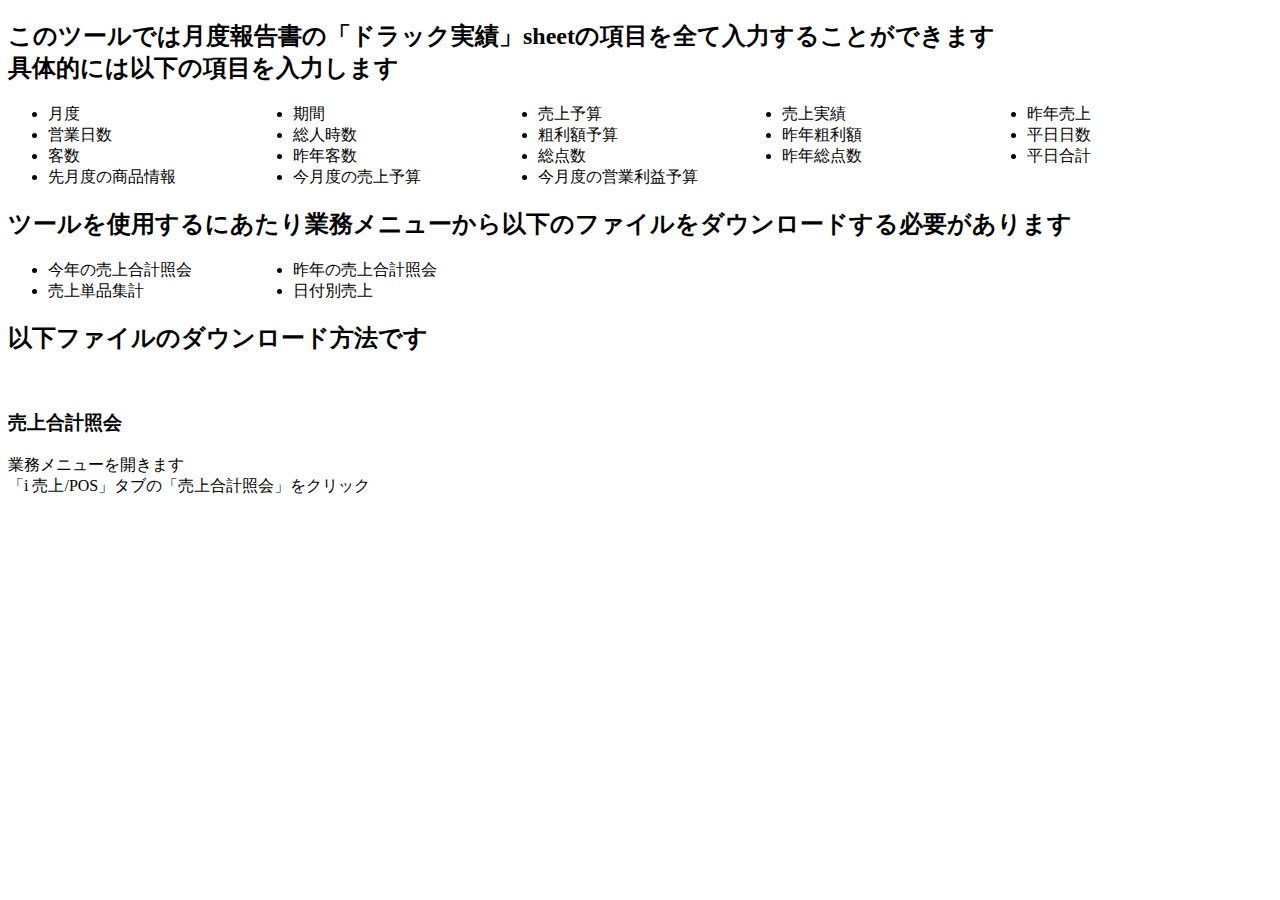
==== templates/how_to_use.html @ 899d0c68 "a" ====
<!DOCTYPE html>
<html lang='ja'>
    <head>
        <meta charset="utf-8">
        <title>使いかた</title>
        <link rel="stylesheet" href="/static/css/how_to_use.css">
    </head>
    <body>
        <h2>このツールでは月度報告書の「ドラック実績」sheetの項目を全て入力することができます<br>具体的には以下の項目を入力します</h2>
        <ul class="list" type="disc">
            <li style="float: left; width: calc(20%);">月度</li>
            <li style="float: left; width: calc(20%);">期間</li>
            <li style="float: left; width: calc(20%);">売上予算</li>
            <li style="float: left; width: calc(20%);">売上実績</li>
            <li style="float: left; width: calc(20%);">昨年売上</li>
            <li style="float: left; width: calc(20%);">営業日数</li>
            <li style="float: left; width: calc(20%);">総人時数</li>
            <li style="float: left; width: calc(20%);">粗利額予算</li>
            <li style="float: left; width: calc(20%);">昨年粗利額</li>
            <li style="float: left; width: calc(20%);">平日日数</li>
            <li style="float: left; width: calc(20%);">客数</li>
            <li style="float: left; width: calc(20%);">昨年客数</li>
            <li style="float: left; width: calc(20%);">総点数</li>
            <li style="float: left; width: calc(20%);">昨年総点数</li>
            <li style="float: left; width: calc(20%);">平日合計</li>
            <li style="float: left; width: calc(20%);">先月度の商品情報</li>
            <li style="float: left; width: calc(20%);">今月度の売上予算</li>
            <li>今月度の営業利益予算</li>
        </ul>
        <h2>ツールを使用するにあたり業務メニューから以下のファイルをダウンロードする必要があります</h2>
        <ul type="disc">
            <li style="float: left; width: calc(20%);">今年の売上合計照会</li>
            <li>昨年の売上合計照会</li>
            <li style="float: left; width: calc(20%);">売上単品集計</li>
            <li>日付別売上</li>
        </ul>
        <h2>以下ファイルのダウンロード方法です</h2>
        <br>
        <h3>売上合計照会</h3>
        <p>業務メニューを開きます<br>「i 売上/POS」タブの「売上合計照会」をクリック</p>
        <div class="header">
            <div class="uriage0">
            </div>
        </div>
    </body>
</html>
---- static/css/how_to_use.css ----
.header {
    height: 300px;
}

.uriage0{
    width: 100%;
    height: 300px;
    background: url("../img/売上合計照会0.png");
    background-size: cover;
    background-position: 50% 10%;
}
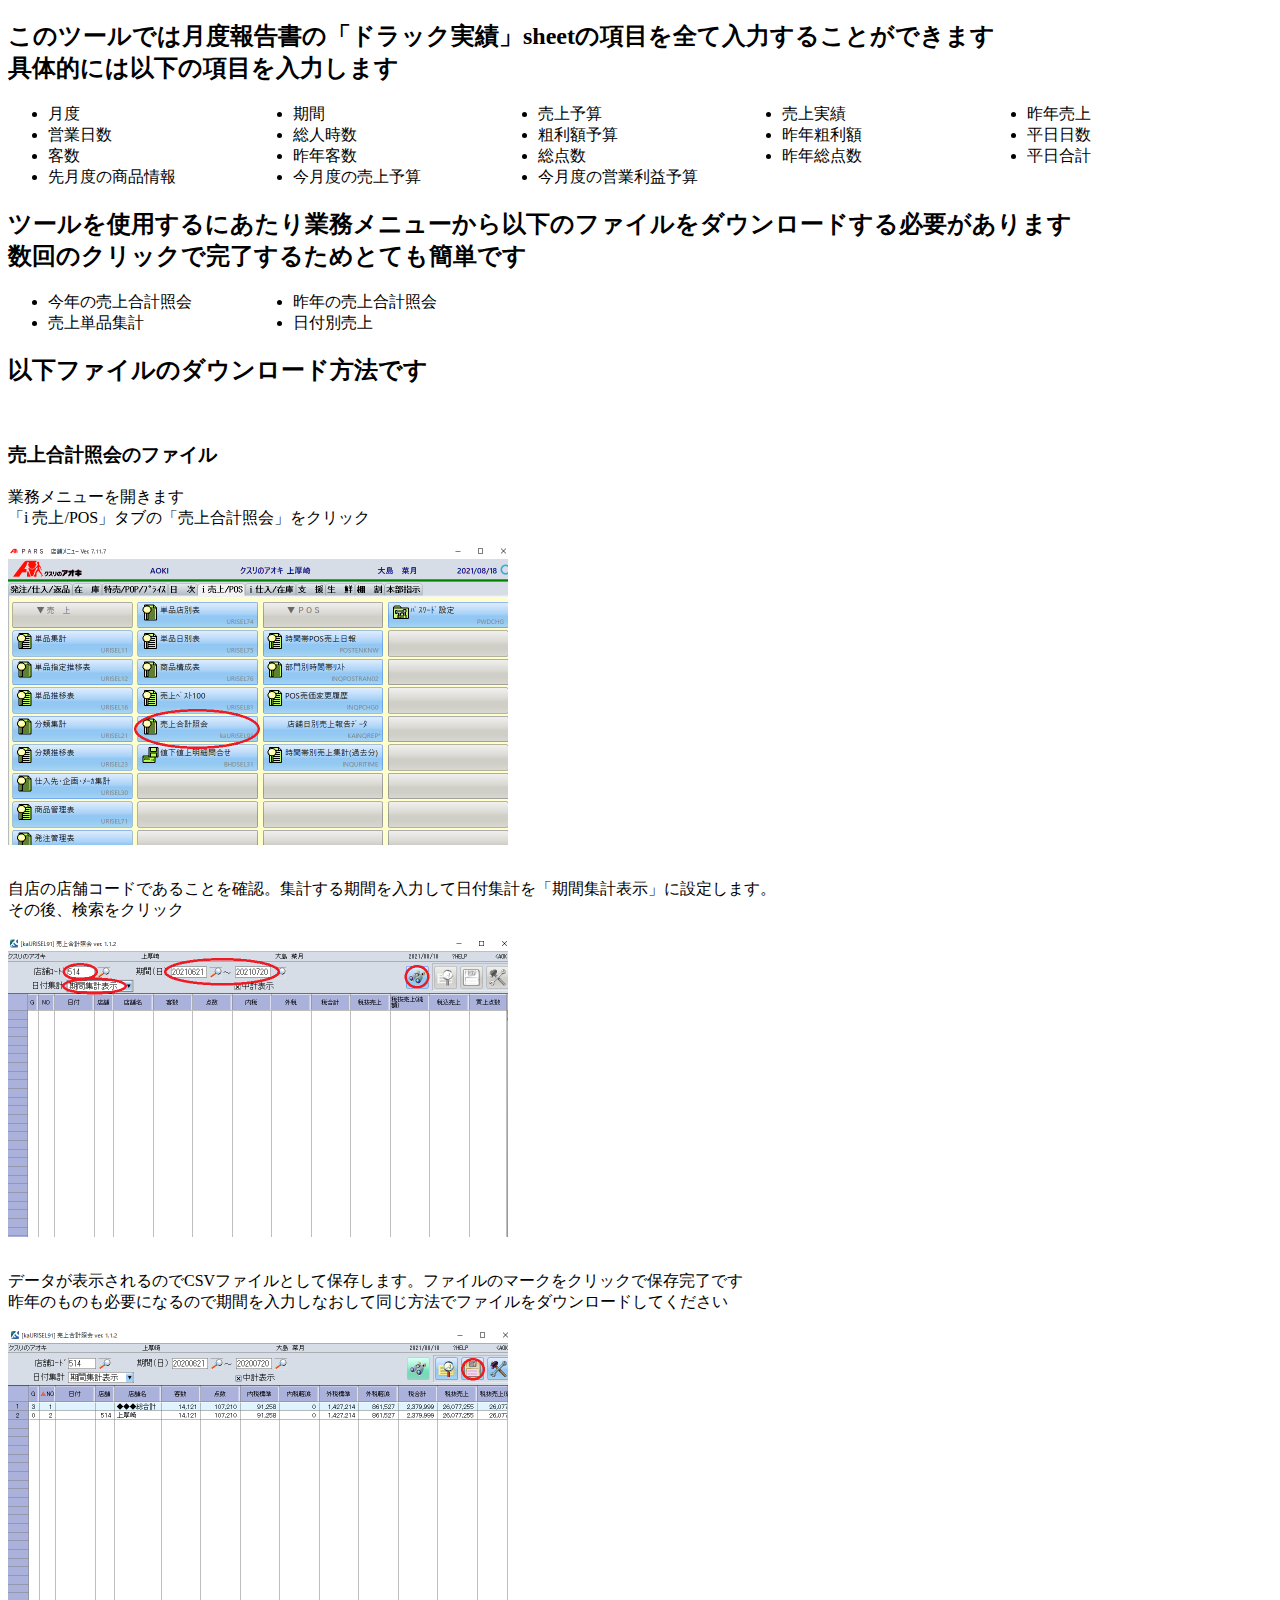
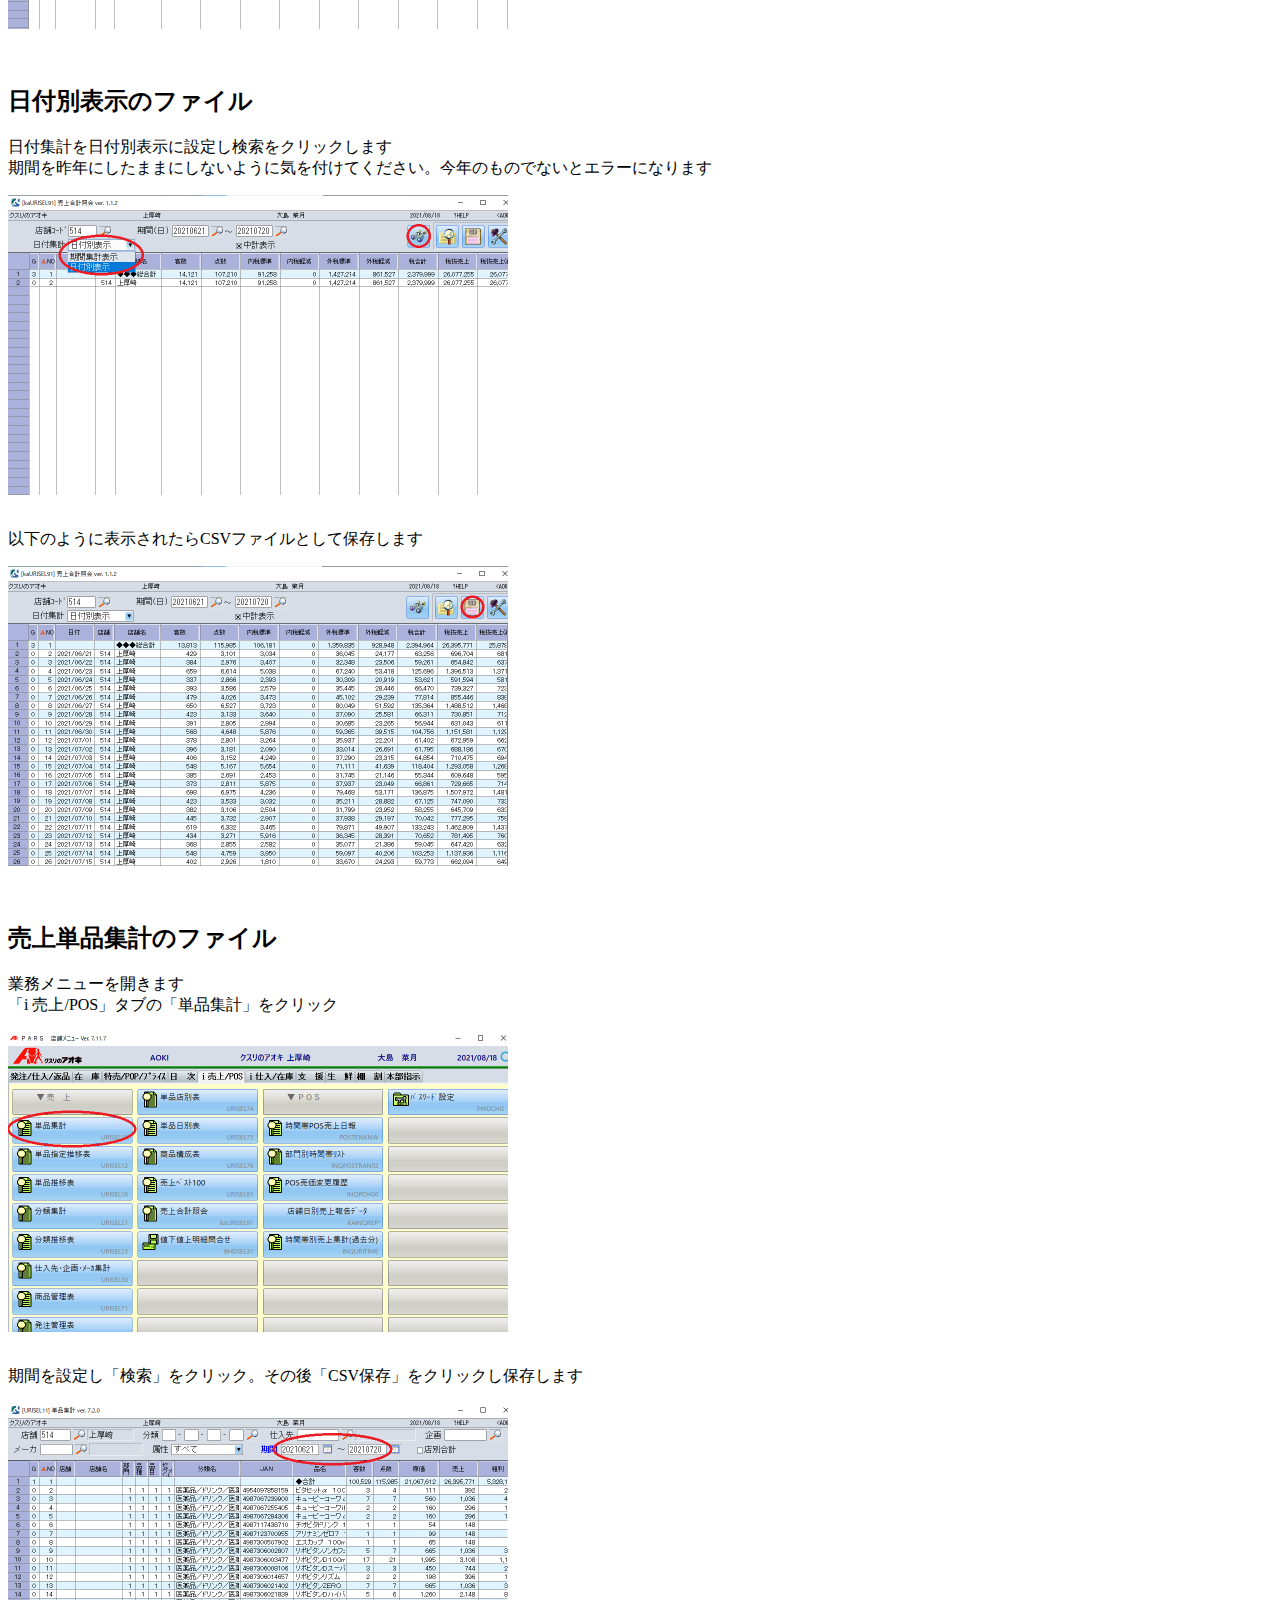
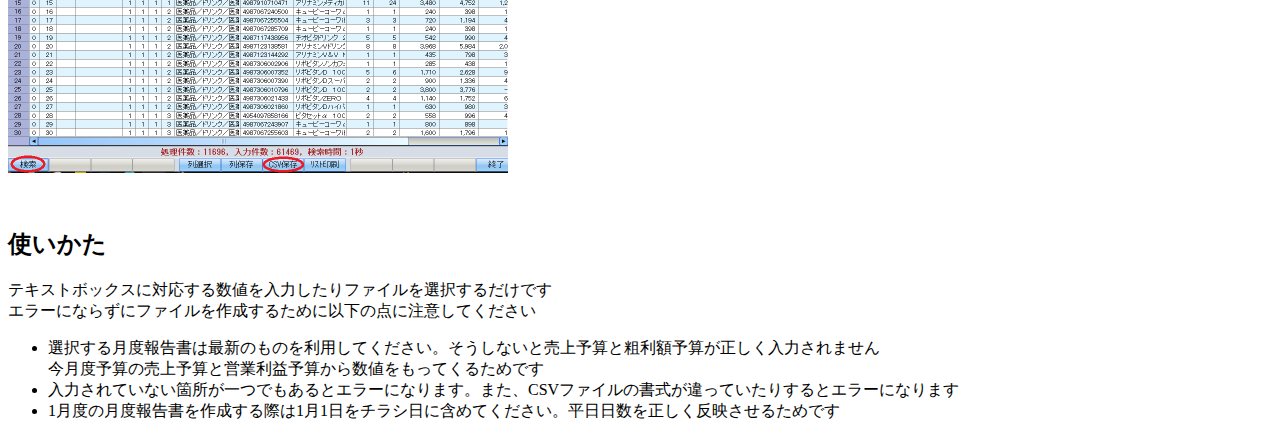
==== commit 5d7fc603: "a" ====
--- a/templates/how_to_use.html
+++ b/templates/how_to_use.html
@@ -27,7 +27,7 @@
             <li style="float: left; width: calc(20%);">今月度の売上予算</li>
             <li>今月度の営業利益予算</li>
         </ul>
-        <h2>ツールを使用するにあたり業務メニューから以下のファイルをダウンロードする必要があります</h2>
+        <h2>ツールを使用するにあたり業務メニューから以下のファイルをダウンロードする必要があります<br>数回のクリックで完了するためとても簡単です</h2>
         <ul type="disc">
             <li style="float: left; width: calc(20%);">今年の売上合計照会</li>
             <li>昨年の売上合計照会</li>
@@ -36,11 +36,61 @@
         </ul>
         <h2>以下ファイルのダウンロード方法です</h2>
         <br>
-        <h3>売上合計照会</h3>
+        <h3>売上合計照会のファイル</h3>
         <p>業務メニューを開きます<br>「i 売上/POS」タブの「売上合計照会」をクリック</p>
         <div class="header">
             <div class="uriage0">
             </div>
         </div>
+        <br>
+        <p>自店の店舗コードであることを確認。集計する期間を入力して日付集計を「期間集計表示」に設定します。<br>その後、検索をクリック</p>
+        <div class="header">
+            <div class="uriage1">
+            </div>
+        </div>
+        <br>
+        <p>データが表示されるのでCSVファイルとして保存します。ファイルのマークをクリックで保存完了です<br>昨年のものも必要になるので期間を入力しなおして同じ方法でファイルをダウンロードしてください</p>
+        <div class="header">
+            <div class="uriage2">
+            </div>
+        </div>
+        <br>
+        <br>
+        <h2>日付別表示のファイル</h2>
+        <p>日付集計を日付別表示に設定し検索をクリックします<br>期間を昨年にしたままにしないように気を付けてください。今年のものでないとエラーになります</p>
+        <div class="header">
+            <div class="hiduke">
+            </div>
+        </div>
+        <br>
+        <p>以下のように表示されたらCSVファイルとして保存します</p>
+        <div class="header">
+            <div class="hiduke2">
+            </div>
+        </div>
+        <br>
+        <br>
+        <h2>売上単品集計のファイル</h2>
+        <p>業務メニューを開きます<br>「i 売上/POS」タブの「単品集計」をクリック</p>
+        <div class="header">
+            <div class="tanpin">
+            </div>
+        </div>
+        <br>
+        <p>期間を設定し「検索」をクリック。その後「CSV保存」をクリックし保存します</p>
+        <div class="main">
+            <div class="tanpin2">
+            </div>
+        </div>
+        <br>
+        <br>
+        <h2>使いかた</h2>
+        <p>テキストボックスに対応する数値を入力したりファイルを選択するだけです<br>エラーにならずにファイルを作成するために以下の点に注意してください</p>
+        <ul class="list" type="disc">
+            <li>選択する月度報告書は最新のものを利用してください。そうしないと売上予算と粗利額予算が正しく入力されません<br>
+            今月度予算の売上予算と営業利益予算から数値をもってくるためです</li>
+            <li>入力されていない箇所が一つでもあるとエラーになります。また、CSVファイルの書式が違っていたりするとエラーになります</li>
+            <li>1月度の月度報告書を作成する際は1月1日をチラシ日に含めてください。平日日数を正しく反映させるためです</li>
+        </ul>
     </body>
 </html>--- a/static/css/how_to_use.css
+++ b/static/css/how_to_use.css
@@ -2,10 +2,55 @@
     height: 300px;
 }
 
+.main{
+    height: 370px;
+}
+
 .uriage0{
-    width: 100%;
-    height: 300px;
-    background: url("../img/売上合計照会0.png");
-    background-size: cover;
-    background-position: 50% 10%;
+    width: 1000px;
+    height: 100%;
+    background: url("../img/uriage_0.png");
+    zoom: 50%;
+}
+
+.uriage1{
+    width: 1000px;
+    height: 100%;
+    background: url("../img/uriage_1.png");
+    zoom: 50%;
+}
+
+.uriage2{
+    width: 1000px;
+    height: 100%;
+    background: url("../img/uriage_2.png");
+    zoom: 50%;
+}
+
+.hiduke{
+    width: 1000px;
+    height: 100%;
+    background: url("../img/hiduke.png");
+    zoom: 50%;
+}
+
+.hiduke2{
+    width: 1000px;
+    height: 100%;
+    background: url("../img/hiduke2.png");
+    zoom: 50%;
+}
+
+.tanpin{
+    width: 1000px;
+    height: 100%;
+    background: url("../img/tanpin.png");
+    zoom: 50%;
+}
+
+.tanpin2{
+    width: 1000px;
+    height: 100%;
+    background: url("../img/tanpin2.png");
+    zoom: 50%;
 }